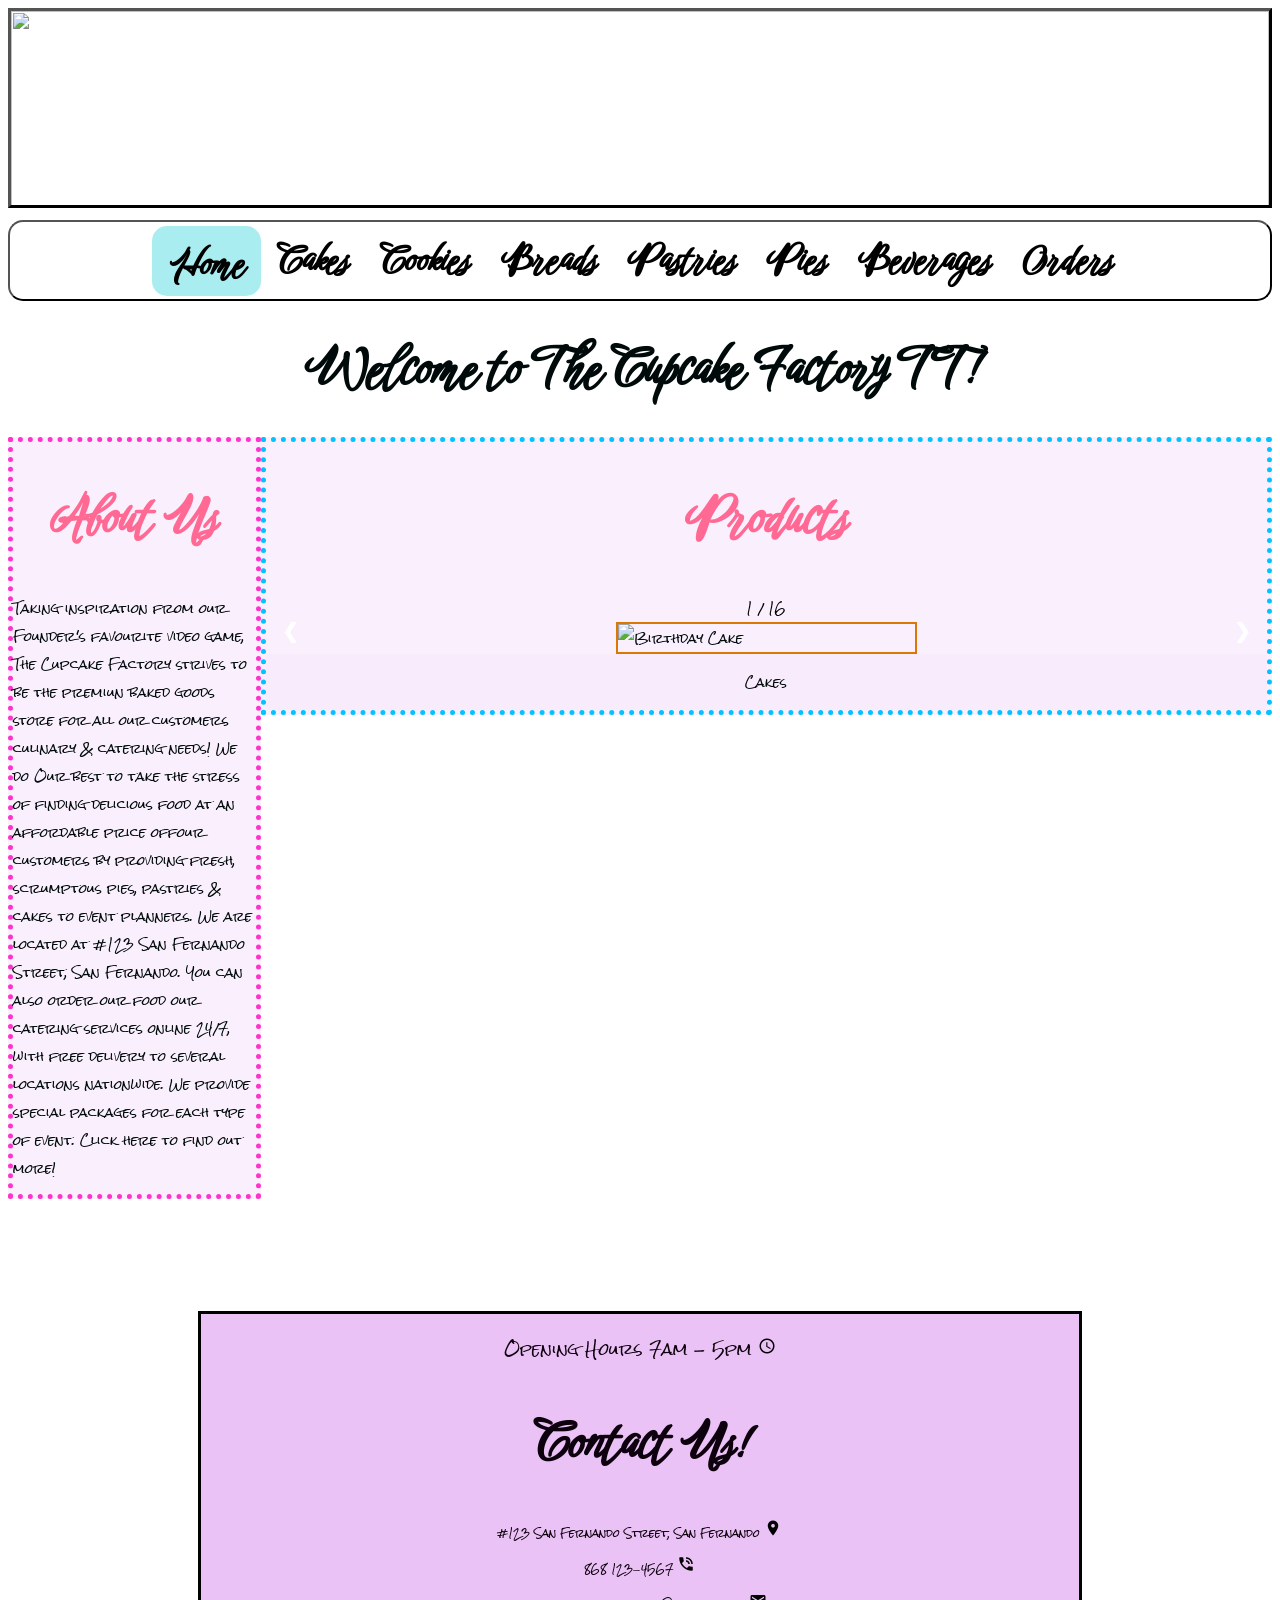
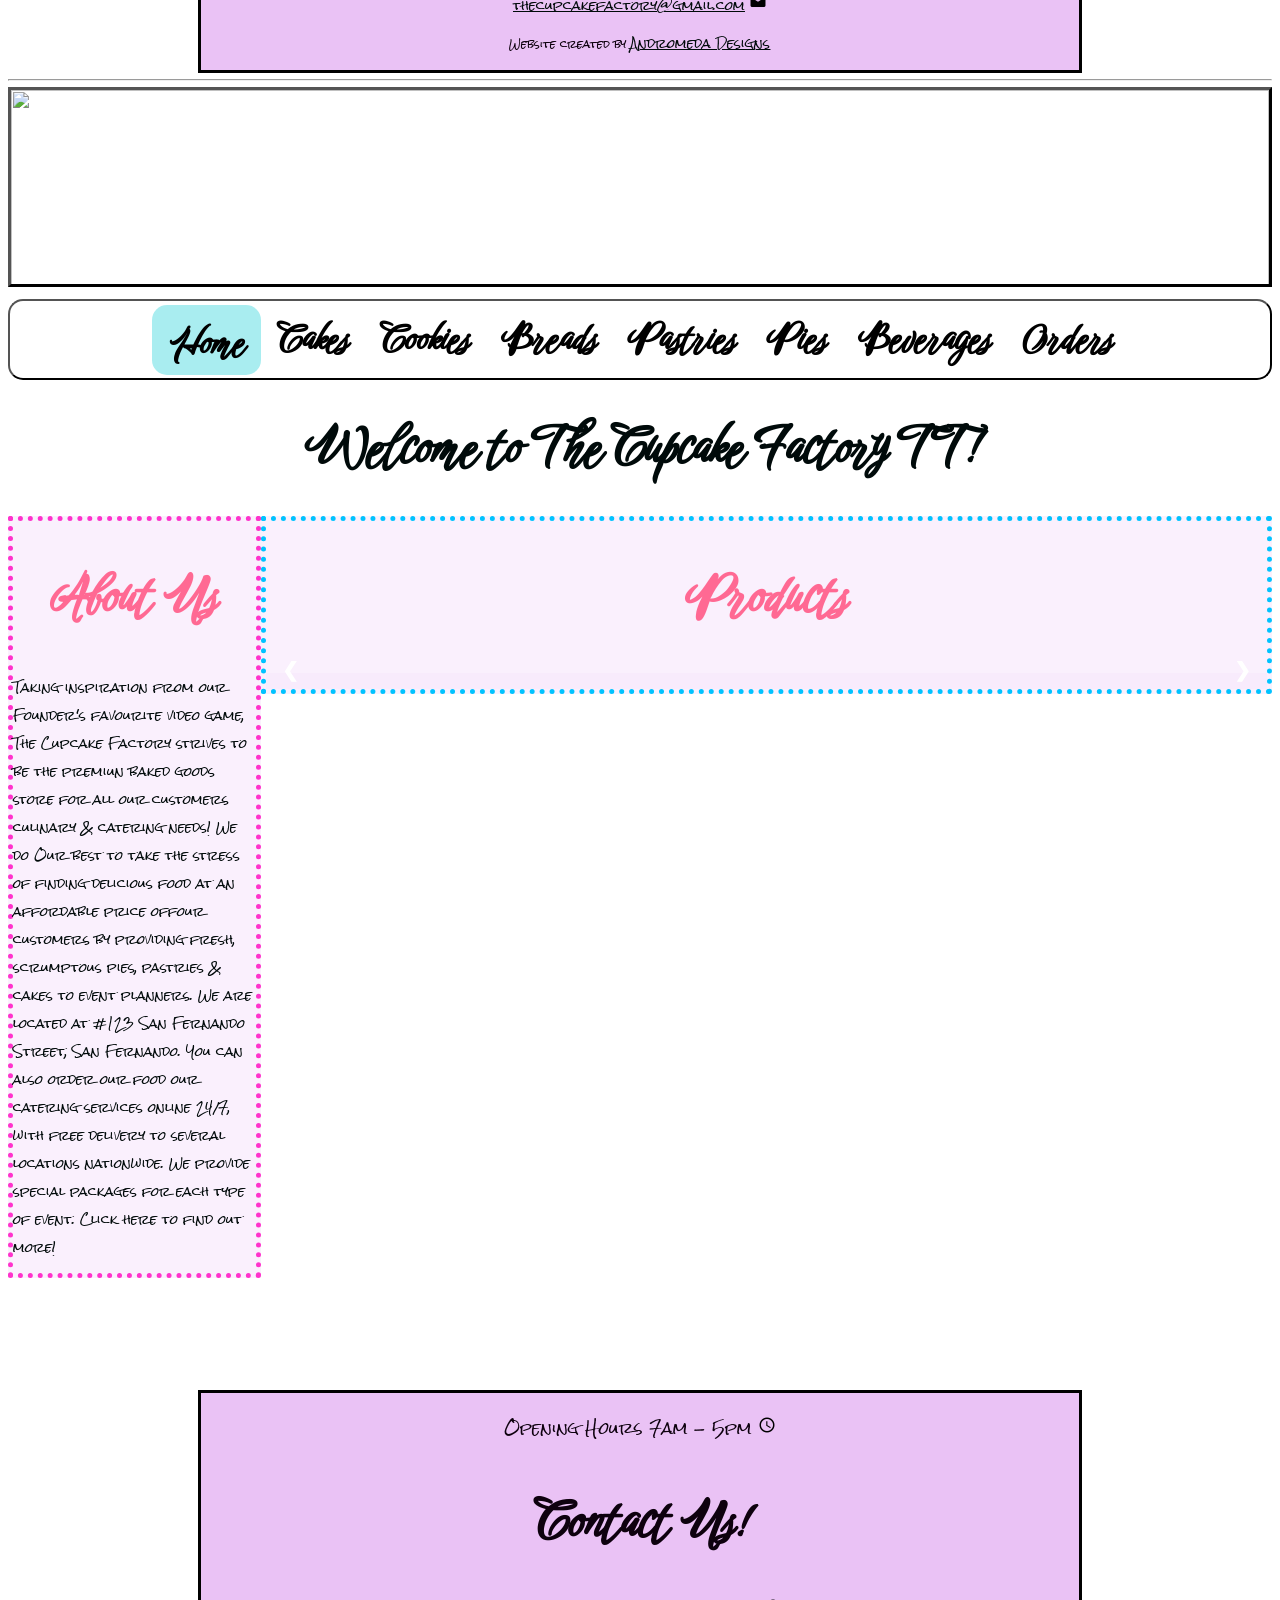
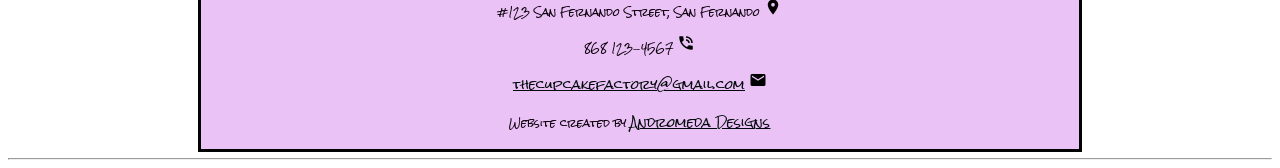
==== index.html @ 719814bd "Rename Index.html to index.html" ====
<!DOCTYPE html>
<html lang="en">
<head>
<title>The Cupcake Factory HOME</title>
<meta charset="UTF-8">
<meta name="keywords" content="cupcake, cake, bakery, online, bread, Trinidad">
<meta name="author" content=“Megan Allen">
<meta name="viewport" content="width=device-width, initial-scale=1.0">
<link href='https://fonts.googleapis.com/css?family=Birthstone Bounce' rel='stylesheet'>
<link rel="preconnect" href="https://fonts.googleapis.com">
<link rel="preconnect" href="https://fonts.gstatic.com" crossorigin>
<link href="https://fonts.googleapis.com/css2?family=Zeyada&display=swap" rel="stylesheet">
<link href="https://fonts.googleapis.com/icon?family=Material+Icons" rel="stylesheet">
<link rel="preconnect" href="https://fonts.googleapis.com">
<link rel="preconnect" href="https://fonts.gstatic.com" crossorigin>
<link href="https://fonts.googleapis.com/css2?family=Rock+Salt&display=swap" rel="stylesheet">
<link rel="stylesheet" href="The Cupcake Factory.css">


<style>
.toplist{font-family:Rock Salt; font-size:60px;}
section.sectbrdr{border-style:dotted; border-width:5px; width:80%; height:fit-content;}
section.sectbrdr2{border-style:dotted; border-width:5px; display: block; margin-left: auto; margin-right:auto; width:70%;}
section.sectbrdr3{border-style:dotted; border-width:5px; width:20%;}
p.li{font-family:Rock Salt; font-size:25px;}
div a{text-decoration:none; color:white; font-size:20px; padding:45px; display:inline-block;}
ul{display:inline; margin:0; text-align:left;}
ul li{display:inline-block;}
ul li:hover{background:#528ced; width:250px; text-align:center;}
ul li:hover ul{display:block;}
ul li ul{position:absolute;  display:none; padding: 0px 42px 8px 2px}   
ul li ul li{background:#7aa8fd; display:block;  width:200px; padding: 0px 39px 8px 8px;}
ul li ul li a{display:block !important;} 
ul li ul li:hover{background:#d990d5; width:200px;}
</style>

</head>

<body>

															<!-- The Header Image & Slogan -->

<div>
<img src="images/The Cupcake Factory6.png" width="100%;" height="200px;" style="border-style:outset; border-color: #000000;">
</div>

															<!-- The NavBar -->

<div class="topnav" id="myTopnav">
	<a href="Home.html" class="active">Home</a>
  <div class="dropdown">
    <a href="Cakes.html" class="dropbtn">Cakes</a>
      <div class="dropdown-content">
        <a href="Sheet and Round Cakes.html">Sheet and Round Cakes</a>
        <a href="Cupcakes.html">Cupcakes</a>
        <a href="Cheesecakes.html">Cheesecakes</a>
        <a href="Ice Cream Cakes.html">Ice Cream Cakes</a>
      </div>
  </div>
	<a href="Cookies.html">Cookies</a>
	<a href="Breads.html">Breads</a>
	<a href="Pastries.html">Pastries</a>
	<a href="Pies.html">Pies</a>
	<a href="Beverages.html">Beverages</a>
  <div class="dropdown">
	  <a href="Orders.html" class="dropbtn">Orders</a>
      <div class="dropdown-content">
        <a href="Catering.html">Catering</a>
      </div>
  </div>
</div>

<h1>Welcome to The Cupcake Factory TT!</h1>

<div class="flex">

                                                            <!--About Us Section-->

<section class="sectbrdr3" style="border-color:#ff33cc; background-color: #f8e9fcac;">
	<h2 id="About Us" style="text-align:center; color:#ff6993;">About Us</h2>
	<p>
    Taking inspiration from our Founder's favourite video game, The Cupcake Factory strives to be the premiun baked goods store for all our customers culinary & catering needs!
    We do Our best to take the stress of finding delicious food at an affordable price offour customers by providing fresh, scrumptous pies, pastries & cakes to event planners.
    We are located at #123 San Fernando Street, San Fernando. You can also order our food our catering services online 24/7, with free delivery to several locations nationwide. 
    We provide special packages for each type of event. Click here to find out more!
  </p>
</section>

                                                        <!--Gallery-->

<section class="sectbrdr" style="border-color:#00c3ff; background-color: #f8e9fcac;">
  <h2 id="Gallery" style="text-align:center; color:#ff6993;">Products</h2>
<div class="container">
    <div class="mySlides">
      <div class="numbertext">1 / 16</div>
      <img src="images/cake1.jpg" alt="Birthday Cake">
    </div>

    <div class="mySlides">
      <div class="numbertext">2 / 16</div>
      <img src="images/cake2.jpg" alt="Lemon Cake">
    </div>

    <div class="mySlides">
      <div class="numbertext">3 / 16</div>
      <img src="images/cake3.jpg" alt="Chocolate Lava Cakes">
    </div>

    <div class="mySlides">
      <div class="numbertext">4 / 16</div>
      <img src="images/cake4.jpg" alt="Wedding Cake">
    </div>

    <div class="mySlides">
      <div class="numbertext">5 / 16</div>
      <img src="images/cookie1.jpg" alt="Chocolate Chip Cookies">
    </div>

    <div class="mySlides">
      <div class="numbertext">6 / 16</div>
      <img src="images/cookie2.jpg" alt="Baking Cookies">
    </div>


    <div class="mySlides">
      <div class="numbertext">7 / 16</div>
      <img src="images/bread1.jpg" alt="Loaves of Bread">
    </div>

    <div class="mySlides">
      <div class="numbertext">8 / 16</div>
      <img src="images/bread2.jpg" alt="Hops Bread">
    </div>


    <div class="mySlides">
      <div class="numbertext">9 / 16</div>
      <img src="images/pastries1.jpg" alt="Assorted Pastries">
    </div>

    <div class="mySlides">
      <div class="numbertext">10 / 16</div>
      <img src="images/pastries2.jpg" alt="Assorted Pastries">
    </div>

    <div class="mySlides">
      <div class="numbertext">11 / 16</div>
      <img src="images/pies1.jpg" alt="American-style Pies">
    </div>

    <div class="mySlides">
      <div class="numbertext">12 / 16</div>
      <img src="images/pies2.jpg" alt="Cheese and Mushroom Pies">
    </div>

    <div class="mySlides">
      <div class="numbertext">13 / 16</div>
      <img src="images/coffee2.jpg" alt="Coffee">
    </div>

    <div class="mySlides">
      <div class="numbertext">14 / 16</div>
      <img src="images/smoothie1.jpg" alt="Strawberry Smoothie">
    </div>

    <div class="mySlides">
      <div class="numbertext">15 / 16</div>
      <img src="images/cold.jpg" alt="Assorted Smoothies">
    </div>

    <div class="mySlides">
      <div class="numbertext">16 / 16</div>
      <img src="images/hot.jpg" alt="Coffee">
    </div>

<div class="caption-container">
    <p id="caption"></p>
</div>
    
  <a class="prev" onclick="plusSlides(-1)">&#10094;</a>
  <a class="next" onclick="plusSlides(1)">&#10095;</a>
</div>
</section>

</div>

															<!-- Div for Contact info & Footer -->

<div class="center">

	<br>
	<br>
	<br>
	<br>

	<footer style="text-align:center; padding:3px; border-style:solid; border-color:black; background-color:#eac2f5;">
	<p class="footer" style="text-align:center; font-size: 15px;"> Opening Hours 7am - 5pm <i class="material-icons" style="font-size:18px;color:black">access_time</i></p>
	<h2 class="footer" style="font-size:50px"> Contact Us!</h2> 
    <p class="footer" id="Address">#123 San Fernando Street, San Fernando <i class="material-icons" style="font-size:18px;color:black">place</i></p>
	<p class="footer" id="Phone">868 123-4567 <i class="material-icons" style="font-size:18px;color:black">phone_in_talk</i></p>
    <p class="footer" id="Email"><u>thecupcakefactory@gmail.com</u> <i class="material-icons" style="font-size:18px;color:black">email</i></p>
	<p class="footer">Website created by <u>Andromeda Designs</u></p>
	</footer>
</div>
</div>

<hr>

<script src="Top Nav.js"></script>
<script src="Slideshow.js"></script>
</body>
        </html><!DOCTYPE html>
<html lang="en">
<head>
<title>The Cupcake Factory HOME</title>
<meta charset="UTF-8">
<meta name="keywords" content="cupcake, cake, bakery, online, bread, Trinidad">
<meta name="author" content=“Megan Allen">
<meta name="viewport" content="width=device-width, initial-scale=1.0">
<link href='https://fonts.googleapis.com/css?family=Birthstone Bounce' rel='stylesheet'>
<link rel="preconnect" href="https://fonts.googleapis.com">
<link rel="preconnect" href="https://fonts.gstatic.com" crossorigin>
<link href="https://fonts.googleapis.com/css2?family=Zeyada&display=swap" rel="stylesheet">
<link href="https://fonts.googleapis.com/icon?family=Material+Icons" rel="stylesheet">
<link rel="preconnect" href="https://fonts.googleapis.com">
<link rel="preconnect" href="https://fonts.gstatic.com" crossorigin>
<link href="https://fonts.googleapis.com/css2?family=Rock+Salt&display=swap" rel="stylesheet">
<link rel="stylesheet" href="The Cupcake Factory.css">


<style>
.toplist{font-family:Rock Salt; font-size:60px;}
section.sectbrdr{border-style:dotted; border-width:5px; width:80%; height:fit-content;}
section.sectbrdr2{border-style:dotted; border-width:5px; display: block; margin-left: auto; margin-right:auto; width:70%;}
section.sectbrdr3{border-style:dotted; border-width:5px; width:20%;}
p.li{font-family:Rock Salt; font-size:25px;}
div a{text-decoration:none; color:white; font-size:20px; padding:45px; display:inline-block;}
ul{display:inline; margin:0; text-align:left;}
ul li{display:inline-block;}
ul li:hover{background:#528ced; width:250px; text-align:center;}
ul li:hover ul{display:block;}
ul li ul{position:absolute;  display:none; padding: 0px 42px 8px 2px}   
ul li ul li{background:#7aa8fd; display:block;  width:200px; padding: 0px 39px 8px 8px;}
ul li ul li a{display:block !important;} 
ul li ul li:hover{background:#d990d5; width:200px;}
</style>

</head>

<body>

															<!-- The Header Image & Slogan -->

<div>
<img src="images/The Cupcake Factory6.png" width="100%;" height="200px;" style="border-style:outset; border-color: #000000;">
</div>

															<!-- The NavBar -->

<div class="topnav" id="myTopnav">
	<a href="Home.html" class="active">Home</a>
  <div class="dropdown">
    <a href="Cakes.html" class="dropbtn">Cakes</a>
      <div class="dropdown-content">
        <a href="Sheet and Round Cakes.html">Sheet and Round Cakes</a>
        <a href="Cupcakes.html">Cupcakes</a>
        <a href="Cheesecakes.html">Cheesecakes</a>
        <a href="Ice Cream Cakes.html">Ice Cream Cakes</a>
      </div>
  </div>
	<a href="Cookies.html">Cookies</a>
	<a href="Breads.html">Breads</a>
	<a href="Pastries.html">Pastries</a>
	<a href="Pies.html">Pies</a>
	<a href="Beverages.html">Beverages</a>
  <div class="dropdown">
	  <a href="Orders.html" class="dropbtn">Orders</a>
      <div class="dropdown-content">
        <a href="Catering.html">Catering</a>
      </div>
  </div>
</div>

<h1>Welcome to The Cupcake Factory TT!</h1>

<div class="flex">

                                                            <!--About Us Section-->

<section class="sectbrdr3" style="border-color:#ff33cc; background-color: #f8e9fcac;">
	<h2 id="About Us" style="text-align:center; color:#ff6993;">About Us</h2>
	<p>
    Taking inspiration from our Founder's favourite video game, The Cupcake Factory strives to be the premiun baked goods store for all our customers culinary & catering needs!
    We do Our best to take the stress of finding delicious food at an affordable price offour customers by providing fresh, scrumptous pies, pastries & cakes to event planners.
    We are located at #123 San Fernando Street, San Fernando. You can also order our food our catering services online 24/7, with free delivery to several locations nationwide. 
    We provide special packages for each type of event. Click here to find out more!
  </p>
</section>

                                                        <!--Gallery-->

<section class="sectbrdr" style="border-color:#00c3ff; background-color: #f8e9fcac;">
  <h2 id="Gallery" style="text-align:center; color:#ff6993;">Products</h2>
<div class="container">
    <div class="mySlides">
      <div class="numbertext">1 / 16</div>
      <img src="images/cake1.jpg" alt="Birthday Cake">
    </div>

    <div class="mySlides">
      <div class="numbertext">2 / 16</div>
      <img src="images/cake2.jpg" alt="Lemon Cake">
    </div>

    <div class="mySlides">
      <div class="numbertext">3 / 16</div>
      <img src="images/cake3.jpg" alt="Chocolate Lava Cakes">
    </div>

    <div class="mySlides">
      <div class="numbertext">4 / 16</div>
      <img src="images/cake4.jpg" alt="Wedding Cake">
    </div>

    <div class="mySlides">
      <div class="numbertext">5 / 16</div>
      <img src="images/cookie1.jpg" alt="Chocolate Chip Cookies">
    </div>

    <div class="mySlides">
      <div class="numbertext">6 / 16</div>
      <img src="images/cookie2.jpg" alt="Baking Cookies">
    </div>


    <div class="mySlides">
      <div class="numbertext">7 / 16</div>
      <img src="images/bread1.jpg" alt="Loaves of Bread">
    </div>

    <div class="mySlides">
      <div class="numbertext">8 / 16</div>
      <img src="images/bread2.jpg" alt="Hops Bread">
    </div>


    <div class="mySlides">
      <div class="numbertext">9 / 16</div>
      <img src="images/pastries1.jpg" alt="Assorted Pastries">
    </div>

    <div class="mySlides">
      <div class="numbertext">10 / 16</div>
      <img src="images/pastries2.jpg" alt="Assorted Pastries">
    </div>

    <div class="mySlides">
      <div class="numbertext">11 / 16</div>
      <img src="images/pies1.jpg" alt="American-style Pies">
    </div>

    <div class="mySlides">
      <div class="numbertext">12 / 16</div>
      <img src="images/pies2.jpg" alt="Cheese and Mushroom Pies">
    </div>

    <div class="mySlides">
      <div class="numbertext">13 / 16</div>
      <img src="images/coffee2.jpg" alt="Coffee">
    </div>

    <div class="mySlides">
      <div class="numbertext">14 / 16</div>
      <img src="images/smoothie1.jpg" alt="Strawberry Smoothie">
    </div>

    <div class="mySlides">
      <div class="numbertext">15 / 16</div>
      <img src="images/cold.jpg" alt="Assorted Smoothies">
    </div>

    <div class="mySlides">
      <div class="numbertext">16 / 16</div>
      <img src="images/hot.jpg" alt="Coffee">
    </div>

<div class="caption-container">
    <p id="caption"></p>
</div>
    
  <a class="prev" onclick="plusSlides(-1)">&#10094;</a>
  <a class="next" onclick="plusSlides(1)">&#10095;</a>
</div>
</section>

</div>

															<!-- Div for Contact info & Footer -->

<div class="center">

	<br>
	<br>
	<br>
	<br>

	<footer style="text-align:center; padding:3px; border-style:solid; border-color:black; background-color:#eac2f5;">
	<p class="footer" style="text-align:center; font-size: 15px;"> Opening Hours 7am - 5pm <i class="material-icons" style="font-size:18px;color:black">access_time</i></p>
	<h2 class="footer" style="font-size:50px"> Contact Us!</h2> 
    <p class="footer" id="Address">#123 San Fernando Street, San Fernando <i class="material-icons" style="font-size:18px;color:black">place</i></p>
	<p class="footer" id="Phone">868 123-4567 <i class="material-icons" style="font-size:18px;color:black">phone_in_talk</i></p>
    <p class="footer" id="Email"><u>thecupcakefactory@gmail.com</u> <i class="material-icons" style="font-size:18px;color:black">email</i></p>
	<p class="footer">Website created by <u>Andromeda Designs</u></p>
	</footer>
</div>
</div>

<hr>

<script src="Top Nav.js"></script>
<script src="Slideshow.js"></script>
</body>
</html>
---- The Cupcake Factory.css ----
/* General CSS */
body{background-image:url("images/The\ Cupcake\ Factory\ Background2.png"); background-size: 100%;}
*{font-family:Rock Salt; color:rgb(0, 10, 10); font-size:12px;}
h1{text-align:center; font-family:Birthstone Bounce; font-size:50px;}
h2{font-size:50px; font-family:Birthstone Bounce;}
h3{font-size:40px; font-family:Birthstone Bounce;}

/* Class for the p elements in the Footer element */
.footer{color:rgb(14, 1, 14); font-size:10px;}

/* Div class for centering other elements */
.center{display: block; margin-left: auto; margin-right:auto; width:70%;}
.flex{display: flex;}


/* Class for the horizontal banner images */
.right{position: static; float:right; width: 200px;}
.left{position: static; float:left; width: 200px;}

/* Div class for the horizontal images at the end of the web page */
.bttmpic{overflow:hidden; position: relative;}

/* Border for pictures & Options */
div.optbrdr{border-style:dashed; text-align:center; margin:auto; width:80%; border-width:6px; border-radius:12px;}

/*Gallery CSS*/
* {box-sizing: border-box;}
.container {position: relative; }
.mySlides {display: none; }
.mySlides img {border: 2px solid #dd7703; width:30%; height:auto; display: block; margin: auto;}
.prev, .next {
  cursor: pointer;
  position: absolute;
  top: 40%; 
  width: auto;
  padding: 16px;
  margin-top: -50px;
  color: white;
  font-weight: bold;
  font-size: 20px;
  border-radius: 0 3px 3px 0;
  user-select: none;    
  -webkit-user-select: none;}
.next {right: 0; border-radius: 3px 0 0 3px;}
.prev:hover,.next:hover {background-color: rgba(5, 180, 255, 0.8);}
.numbertext {color: #000000; font-size: 12px; text-align: center; top: 0;}
.caption-container {text-align: center; background-color: #f8e9fcac; padding: 2px 16px; color: white;}
.row:after {content: ""; display: table; clear: both;}

/* W3 styles for the top nav bar */
.topnav{background-image:url("images/Centre Banner.png"); background-size: cover; background-position: center; background-repeat: no-repeat; position:sticky; top:auto; width: 100%;  display: flex; transition: top 0.3s; z-index: 1000; min-height: 80px; background-image: border-box; border-style:outset; border-color:#000000; border-width:2px; border-radius:15px; justify-content: center; align-items: center;}
.topnav a{ display:block; color:rgb(0, 0, 0); text-align:center; padding:14px 16px; font-size:36px; font-family: Birthstone Bounce; font-weight: bold; }
.active{background-color:#7be4e8a6; color:azure; max-height: 70px; border-radius:15px;}
.topnav .icon{display:none;}
.dropdown{position:relative;}
.dropdown .dropbtn{font-size:36px; border:none; outline:none; color:rgb(0, 0, 0); padding:14px 16px; background-color:inherit; margin:0;}
.dropdown-content{display:none; position:absolute; background-color:#abfced; box-shadow:0px 8px 16px 0px rgba(0,0,0,0.2); z-index:1; min-width:160px; top:100%;  border-radius:15px;}
.dropdown-content a{float:none; color:black; padding:14px 16px; text-decoration:none; display:block; text-align:left; font-size:12px; font-family:Rock Salt;}
.topnav a:hover{background-color:#ad8fe8a1; color:#000000; max-height: 70px; border-radius:15px;}
.dropdown:hover .dropbtn {background-color:#ad8fe8a1; color:#7be4e8; max-height: 70px; border-radius:15px;}
.topnav .dropdown-content a:hover{background-color:#ad8fe8a1; color:black; max-height: 70px; border-radius: 15px;}
.dropdown:hover .dropdown-content{display:block;}

/* Also from W3 schools, makes the window re-sizing responsive */
@media screen and (max-width:600px){.topnav a:not(:firstchild), .dropdown .dropbtn{display:none;} .topnav a.icon{float:right; display:block;}}
@media screen and (max-width:600px {.topnav.responsive{position:relative;} .topnav.responsive .icon{position:absolute; right:0; top:0;} .topnav.responsive a{float:none; display:block; text-align:center;} .topnav.responsive .dropdown{float:none;} .topnav.responsive .dropdown-content{position:relative;} .topnav.responsive .dropdown .dropbtn{display:block; width:100%; text-align:left;}}
---- The Cupcake Factory.css ----
/* General CSS */
body{background-image:url("images/The\ Cupcake\ Factory\ Background2.png"); background-size: 100%;}
*{font-family:Rock Salt; color:rgb(0, 10, 10); font-size:12px;}
h1{text-align:center; font-family:Birthstone Bounce; font-size:50px;}
h2{font-size:50px; font-family:Birthstone Bounce;}
h3{font-size:40px; font-family:Birthstone Bounce;}

/* Class for the p elements in the Footer element */
.footer{color:rgb(14, 1, 14); font-size:10px;}

/* Div class for centering other elements */
.center{display: block; margin-left: auto; margin-right:auto; width:70%;}
.flex{display: flex;}


/* Class for the horizontal banner images */
.right{position: static; float:right; width: 200px;}
.left{position: static; float:left; width: 200px;}

/* Div class for the horizontal images at the end of the web page */
.bttmpic{overflow:hidden; position: relative;}

/* Border for pictures & Options */
div.optbrdr{border-style:dashed; text-align:center; margin:auto; width:80%; border-width:6px; border-radius:12px;}

/*Gallery CSS*/
* {box-sizing: border-box;}
.container {position: relative; }
.mySlides {display: none; }
.mySlides img {border: 2px solid #dd7703; width:30%; height:auto; display: block; margin: auto;}
.prev, .next {
  cursor: pointer;
  position: absolute;
  top: 40%; 
  width: auto;
  padding: 16px;
  margin-top: -50px;
  color: white;
  font-weight: bold;
  font-size: 20px;
  border-radius: 0 3px 3px 0;
  user-select: none;    
  -webkit-user-select: none;}
.next {right: 0; border-radius: 3px 0 0 3px;}
.prev:hover,.next:hover {background-color: rgba(5, 180, 255, 0.8);}
.numbertext {color: #000000; font-size: 12px; text-align: center; top: 0;}
.caption-container {text-align: center; background-color: #f8e9fcac; padding: 2px 16px; color: white;}
.row:after {content: ""; display: table; clear: both;}

/* W3 styles for the top nav bar */
.topnav{background-image:url("images/Centre Banner.png"); background-size: cover; background-position: center; background-repeat: no-repeat; position:sticky; top:auto; width: 100%;  display: flex; transition: top 0.3s; z-index: 1000; min-height: 80px; background-image: border-box; border-style:outset; border-color:#000000; border-width:2px; border-radius:15px; justify-content: center; align-items: center;}
.topnav a{ display:block; color:rgb(0, 0, 0); text-align:center; padding:14px 16px; font-size:36px; font-family: Birthstone Bounce; font-weight: bold; }
.active{background-color:#7be4e8a6; color:azure; max-height: 70px; border-radius:15px;}
.topnav .icon{display:none;}
.dropdown{position:relative;}
.dropdown .dropbtn{font-size:36px; border:none; outline:none; color:rgb(0, 0, 0); padding:14px 16px; background-color:inherit; margin:0;}
.dropdown-content{display:none; position:absolute; background-color:#abfced; box-shadow:0px 8px 16px 0px rgba(0,0,0,0.2); z-index:1; min-width:160px; top:100%;  border-radius:15px;}
.dropdown-content a{float:none; color:black; padding:14px 16px; text-decoration:none; display:block; text-align:left; font-size:12px; font-family:Rock Salt;}
.topnav a:hover{background-color:#ad8fe8a1; color:#000000; max-height: 70px; border-radius:15px;}
.dropdown:hover .dropbtn {background-color:#ad8fe8a1; color:#7be4e8; max-height: 70px; border-radius:15px;}
.topnav .dropdown-content a:hover{background-color:#ad8fe8a1; color:black; max-height: 70px; border-radius: 15px;}
.dropdown:hover .dropdown-content{display:block;}

/* Also from W3 schools, makes the window re-sizing responsive */
@media screen and (max-width:600px){.topnav a:not(:firstchild), .dropdown .dropbtn{display:none;} .topnav a.icon{float:right; display:block;}}
@media screen and (max-width:600px {.topnav.responsive{position:relative;} .topnav.responsive .icon{position:absolute; right:0; top:0;} .topnav.responsive a{float:none; display:block; text-align:center;} .topnav.responsive .dropdown{float:none;} .topnav.responsive .dropdown-content{position:relative;} .topnav.responsive .dropdown .dropbtn{display:block; width:100%; text-align:left;}}
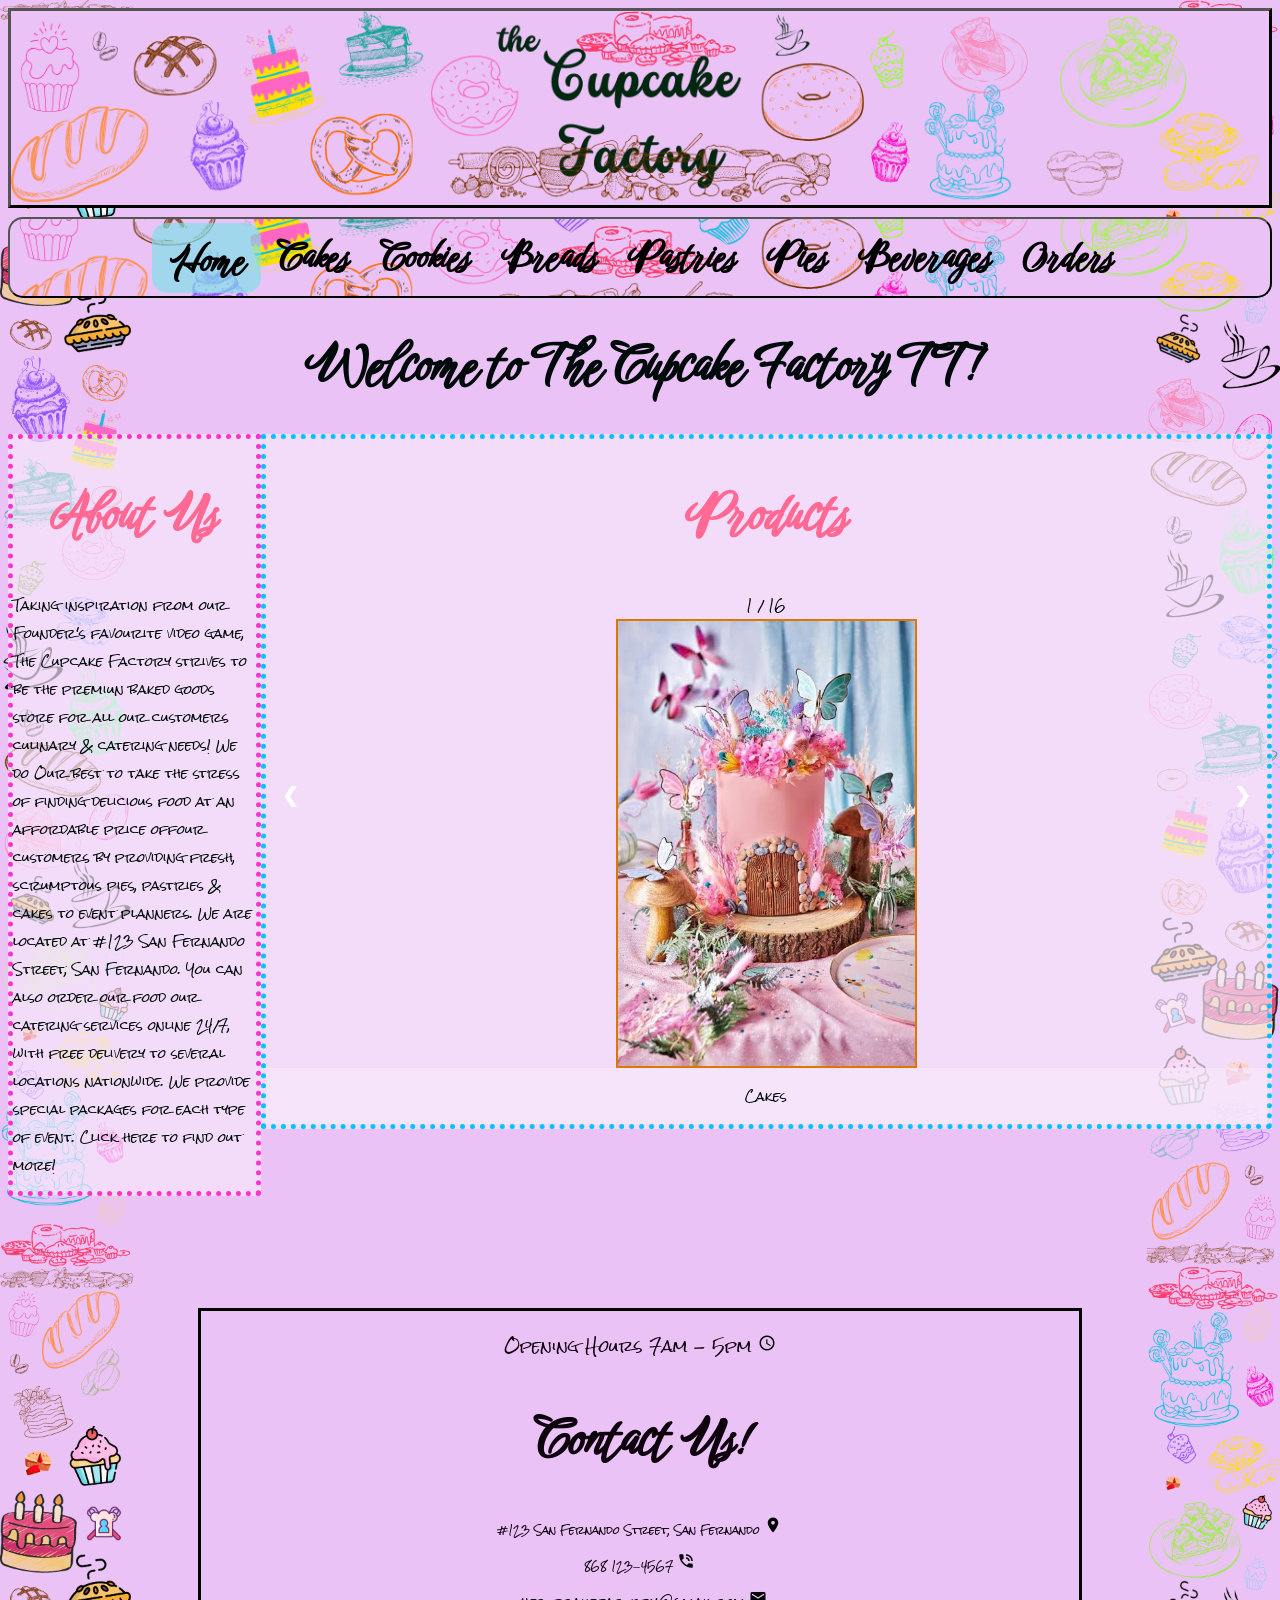
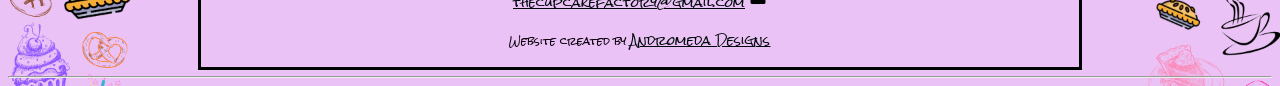
==== commit e86df6d0: "Fix navigation link and clean up HTML structure Updated navigation link from 'Home.html' to 'The-Cup" ====
--- a/index.html
+++ b/index.html
@@ -47,7 +47,7 @@
 															<!-- The NavBar -->
 
 <div class="topnav" id="myTopnav">
-	<a href="Home.html" class="active">Home</a>
+	<a href="The-Cupcake-Factory-Pastel.html" class="active">Home</a>
   <div class="dropdown">
     <a href="Cakes.html" class="dropbtn">Cakes</a>
       <div class="dropdown-content">
@@ -209,215 +209,4 @@
 <script src="Top Nav.js"></script>
 <script src="Slideshow.js"></script>
 </body>
-        </html><!DOCTYPE html>
-<html lang="en">
-<head>
-<title>The Cupcake Factory HOME</title>
-<meta charset="UTF-8">
-<meta name="keywords" content="cupcake, cake, bakery, online, bread, Trinidad">
-<meta name="author" content=“Megan Allen">
-<meta name="viewport" content="width=device-width, initial-scale=1.0">
-<link href='https://fonts.googleapis.com/css?family=Birthstone Bounce' rel='stylesheet'>
-<link rel="preconnect" href="https://fonts.googleapis.com">
-<link rel="preconnect" href="https://fonts.gstatic.com" crossorigin>
-<link href="https://fonts.googleapis.com/css2?family=Zeyada&display=swap" rel="stylesheet">
-<link href="https://fonts.googleapis.com/icon?family=Material+Icons" rel="stylesheet">
-<link rel="preconnect" href="https://fonts.googleapis.com">
-<link rel="preconnect" href="https://fonts.gstatic.com" crossorigin>
-<link href="https://fonts.googleapis.com/css2?family=Rock+Salt&display=swap" rel="stylesheet">
-<link rel="stylesheet" href="The Cupcake Factory.css">
-
-
-<style>
-.toplist{font-family:Rock Salt; font-size:60px;}
-section.sectbrdr{border-style:dotted; border-width:5px; width:80%; height:fit-content;}
-section.sectbrdr2{border-style:dotted; border-width:5px; display: block; margin-left: auto; margin-right:auto; width:70%;}
-section.sectbrdr3{border-style:dotted; border-width:5px; width:20%;}
-p.li{font-family:Rock Salt; font-size:25px;}
-div a{text-decoration:none; color:white; font-size:20px; padding:45px; display:inline-block;}
-ul{display:inline; margin:0; text-align:left;}
-ul li{display:inline-block;}
-ul li:hover{background:#528ced; width:250px; text-align:center;}
-ul li:hover ul{display:block;}
-ul li ul{position:absolute;  display:none; padding: 0px 42px 8px 2px}   
-ul li ul li{background:#7aa8fd; display:block;  width:200px; padding: 0px 39px 8px 8px;}
-ul li ul li a{display:block !important;} 
-ul li ul li:hover{background:#d990d5; width:200px;}
-</style>
-
-</head>
-
-<body>
-
-															<!-- The Header Image & Slogan -->
-
-<div>
-<img src="images/The Cupcake Factory6.png" width="100%;" height="200px;" style="border-style:outset; border-color: #000000;">
-</div>
-
-															<!-- The NavBar -->
-
-<div class="topnav" id="myTopnav">
-	<a href="Home.html" class="active">Home</a>
-  <div class="dropdown">
-    <a href="Cakes.html" class="dropbtn">Cakes</a>
-      <div class="dropdown-content">
-        <a href="Sheet and Round Cakes.html">Sheet and Round Cakes</a>
-        <a href="Cupcakes.html">Cupcakes</a>
-        <a href="Cheesecakes.html">Cheesecakes</a>
-        <a href="Ice Cream Cakes.html">Ice Cream Cakes</a>
-      </div>
-  </div>
-	<a href="Cookies.html">Cookies</a>
-	<a href="Breads.html">Breads</a>
-	<a href="Pastries.html">Pastries</a>
-	<a href="Pies.html">Pies</a>
-	<a href="Beverages.html">Beverages</a>
-  <div class="dropdown">
-	  <a href="Orders.html" class="dropbtn">Orders</a>
-      <div class="dropdown-content">
-        <a href="Catering.html">Catering</a>
-      </div>
-  </div>
-</div>
-
-<h1>Welcome to The Cupcake Factory TT!</h1>
-
-<div class="flex">
-
-                                                            <!--About Us Section-->
-
-<section class="sectbrdr3" style="border-color:#ff33cc; background-color: #f8e9fcac;">
-	<h2 id="About Us" style="text-align:center; color:#ff6993;">About Us</h2>
-	<p>
-    Taking inspiration from our Founder's favourite video game, The Cupcake Factory strives to be the premiun baked goods store for all our customers culinary & catering needs!
-    We do Our best to take the stress of finding delicious food at an affordable price offour customers by providing fresh, scrumptous pies, pastries & cakes to event planners.
-    We are located at #123 San Fernando Street, San Fernando. You can also order our food our catering services online 24/7, with free delivery to several locations nationwide. 
-    We provide special packages for each type of event. Click here to find out more!
-  </p>
-</section>
-
-                                                        <!--Gallery-->
-
-<section class="sectbrdr" style="border-color:#00c3ff; background-color: #f8e9fcac;">
-  <h2 id="Gallery" style="text-align:center; color:#ff6993;">Products</h2>
-<div class="container">
-    <div class="mySlides">
-      <div class="numbertext">1 / 16</div>
-      <img src="images/cake1.jpg" alt="Birthday Cake">
-    </div>
-
-    <div class="mySlides">
-      <div class="numbertext">2 / 16</div>
-      <img src="images/cake2.jpg" alt="Lemon Cake">
-    </div>
-
-    <div class="mySlides">
-      <div class="numbertext">3 / 16</div>
-      <img src="images/cake3.jpg" alt="Chocolate Lava Cakes">
-    </div>
-
-    <div class="mySlides">
-      <div class="numbertext">4 / 16</div>
-      <img src="images/cake4.jpg" alt="Wedding Cake">
-    </div>
-
-    <div class="mySlides">
-      <div class="numbertext">5 / 16</div>
-      <img src="images/cookie1.jpg" alt="Chocolate Chip Cookies">
-    </div>
-
-    <div class="mySlides">
-      <div class="numbertext">6 / 16</div>
-      <img src="images/cookie2.jpg" alt="Baking Cookies">
-    </div>
-
-
-    <div class="mySlides">
-      <div class="numbertext">7 / 16</div>
-      <img src="images/bread1.jpg" alt="Loaves of Bread">
-    </div>
-
-    <div class="mySlides">
-      <div class="numbertext">8 / 16</div>
-      <img src="images/bread2.jpg" alt="Hops Bread">
-    </div>
-
-
-    <div class="mySlides">
-      <div class="numbertext">9 / 16</div>
-      <img src="images/pastries1.jpg" alt="Assorted Pastries">
-    </div>
-
-    <div class="mySlides">
-      <div class="numbertext">10 / 16</div>
-      <img src="images/pastries2.jpg" alt="Assorted Pastries">
-    </div>
-
-    <div class="mySlides">
-      <div class="numbertext">11 / 16</div>
-      <img src="images/pies1.jpg" alt="American-style Pies">
-    </div>
-
-    <div class="mySlides">
-      <div class="numbertext">12 / 16</div>
-      <img src="images/pies2.jpg" alt="Cheese and Mushroom Pies">
-    </div>
-
-    <div class="mySlides">
-      <div class="numbertext">13 / 16</div>
-      <img src="images/coffee2.jpg" alt="Coffee">
-    </div>
-
-    <div class="mySlides">
-      <div class="numbertext">14 / 16</div>
-      <img src="images/smoothie1.jpg" alt="Strawberry Smoothie">
-    </div>
-
-    <div class="mySlides">
-      <div class="numbertext">15 / 16</div>
-      <img src="images/cold.jpg" alt="Assorted Smoothies">
-    </div>
-
-    <div class="mySlides">
-      <div class="numbertext">16 / 16</div>
-      <img src="images/hot.jpg" alt="Coffee">
-    </div>
-
-<div class="caption-container">
-    <p id="caption"></p>
-</div>
-    
-  <a class="prev" onclick="plusSlides(-1)">&#10094;</a>
-  <a class="next" onclick="plusSlides(1)">&#10095;</a>
-</div>
-</section>
-
-</div>
-
-															<!-- Div for Contact info & Footer -->
-
-<div class="center">
-
-	<br>
-	<br>
-	<br>
-	<br>
-
-	<footer style="text-align:center; padding:3px; border-style:solid; border-color:black; background-color:#eac2f5;">
-	<p class="footer" style="text-align:center; font-size: 15px;"> Opening Hours 7am - 5pm <i class="material-icons" style="font-size:18px;color:black">access_time</i></p>
-	<h2 class="footer" style="font-size:50px"> Contact Us!</h2> 
-    <p class="footer" id="Address">#123 San Fernando Street, San Fernando <i class="material-icons" style="font-size:18px;color:black">place</i></p>
-	<p class="footer" id="Phone">868 123-4567 <i class="material-icons" style="font-size:18px;color:black">phone_in_talk</i></p>
-    <p class="footer" id="Email"><u>thecupcakefactory@gmail.com</u> <i class="material-icons" style="font-size:18px;color:black">email</i></p>
-	<p class="footer">Website created by <u>Andromeda Designs</u></p>
-	</footer>
-</div>
-</div>
-
-<hr>
-
-<script src="Top Nav.js"></script>
-<script src="Slideshow.js"></script>
-</body>
 </html>
